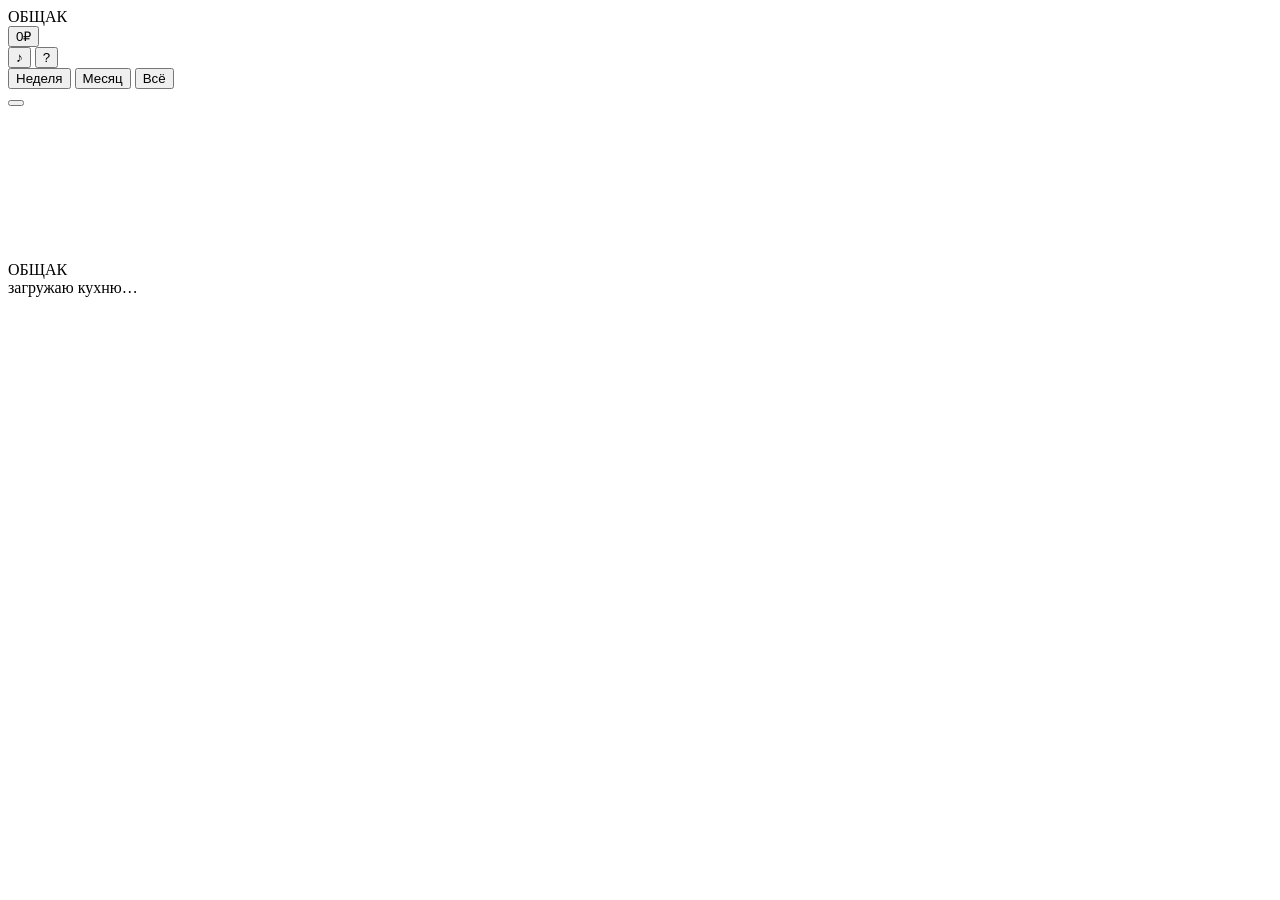
==== miniapp/public/obshak.html @ 98f30a3b "feat: add pixel obshak expense tracker mini app Replace /miniapp with a pixel-kitchen tracker of the" ====
<!DOCTYPE html>
<html lang="ru">
<head>
  <meta charset="UTF-8" />
  <meta name="viewport" content="width=device-width, initial-scale=1.0, maximum-scale=1.0, user-scalable=no, viewport-fit=cover" />
  <meta name="theme-color" content="#0e0f16" />
  <title>Общак</title>
  <script src="https://telegram.org/js/telegram-web-app.js?62"></script>
  <link rel="preconnect" href="https://fonts.googleapis.com" />
  <link rel="preconnect" href="https://fonts.gstatic.com" crossorigin />
  <link href="https://fonts.googleapis.com/css2?family=Press+Start+2P&family=Pixelify+Sans:wght@400;500;600;700&display=swap" rel="stylesheet" />
  <link rel="stylesheet" href="/miniapp/assets/obshak/app.css" />
</head>
<body>
  <div id="app" class="app" data-time="day">
    <header class="topbar">
      <div class="brand">
        <span class="brand-mark" aria-hidden="true" id="brandMark"></span>
        <span class="brand-text">ОБЩАК</span>
      </div>
      <button class="total" id="totalBtn" type="button" aria-label="Открыть рейтинг">
        <span id="totalValue">0</span><span class="total-cur" id="totalCur">₽</span>
      </button>
      <div class="top-actions">
        <button class="icon-btn" id="soundBtn" type="button" aria-label="Звук">♪</button>
        <button class="icon-btn" id="helpBtn" type="button" aria-label="Что это">?</button>
      </div>
    </header>

    <div class="periods" id="periodBar" role="tablist" aria-label="Период">
      <button class="period" data-period="week" role="tab" type="button">Неделя</button>
      <button class="period" data-period="month" role="tab" type="button">Месяц</button>
      <button class="period is-active" data-period="all" role="tab" type="button">Всё</button>
    </div>

    <main class="stage" id="stage" aria-label="Кухня общака"></main>

    <button class="status-strip" id="statusStrip" type="button" data-act="quests-open" aria-label="Стрик и квест недели"></button>

    <section class="home-bars" id="homeBars" aria-label="Лидерборд"></section>

    <nav class="shelf" id="shelf" aria-label="Разделы"></nav>
  </div>

  <div class="panel-root" id="panelRoot" hidden></div>
  <div class="picker-root" id="pickerRoot" hidden></div>
  <div class="toast-root" id="toastRoot"></div>
  <div class="cat-root" id="catRoot"></div>
  <canvas class="fx-canvas" id="fxCanvas" aria-hidden="true"></canvas>

  <div class="boot" id="boot">
    <div class="boot-inner">
      <div class="boot-logo">ОБЩАК</div>
      <div class="boot-text" id="bootText">загружаю кухню…</div>
    </div>
  </div>

  <script src="/miniapp/assets/obshak/avatars.js"></script>
  <script src="/miniapp/assets/obshak/sfx.js"></script>
  <script src="/miniapp/assets/obshak/scene.js"></script>
  <script src="/miniapp/assets/obshak/share.js"></script>
  <script src="/miniapp/assets/obshak/app.js"></script>
</body>
</html>
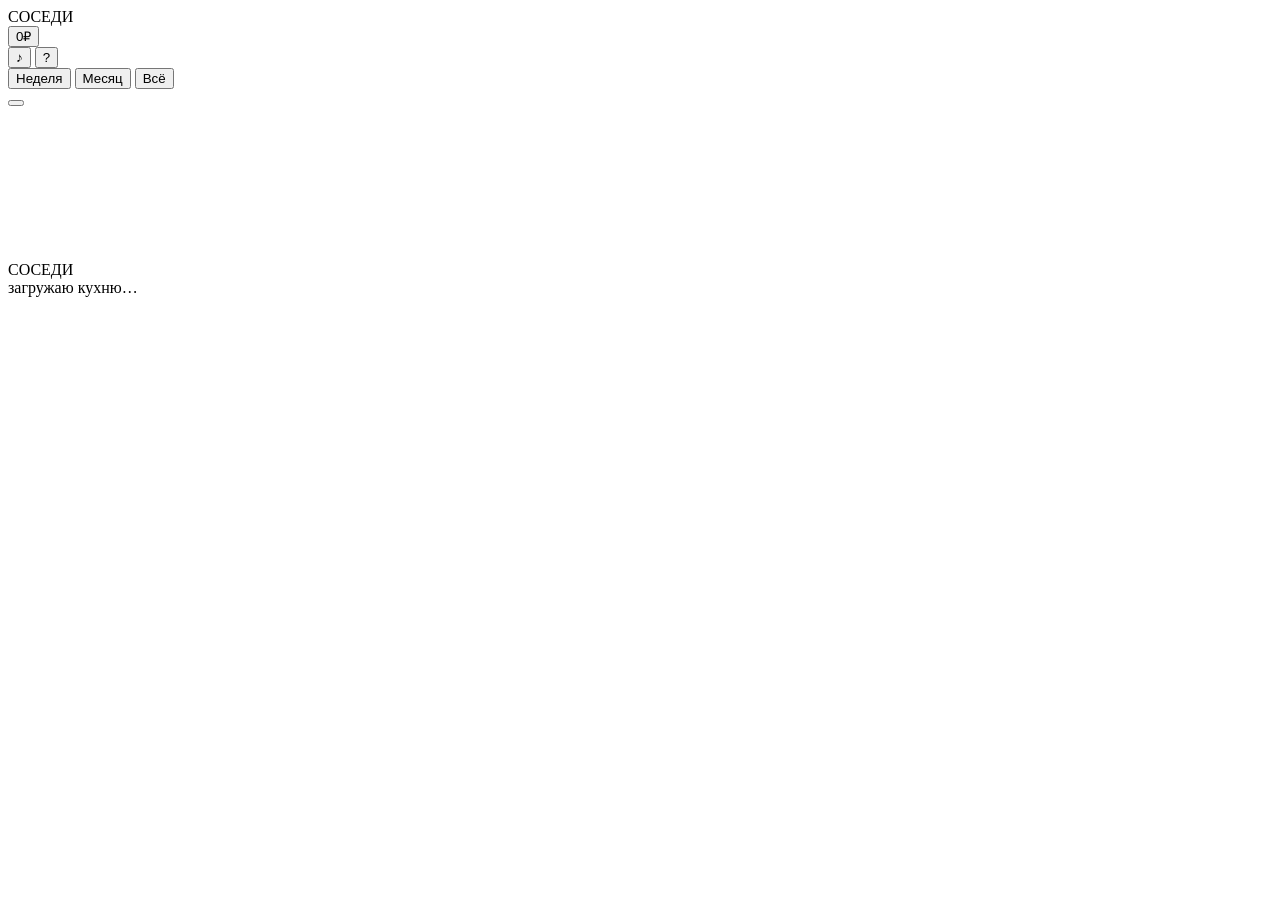
==== commit 96d30bba: "fix: self-host fonts and rename the app to Соседи Text kept coming out in the wrong font. Google Fon" ====
--- a/miniapp/public/obshak.html
+++ b/miniapp/public/obshak.html
@@ -4,11 +4,8 @@
   <meta charset="UTF-8" />
   <meta name="viewport" content="width=device-width, initial-scale=1.0, maximum-scale=1.0, user-scalable=no, viewport-fit=cover" />
   <meta name="theme-color" content="#0e0f16" />
-  <title>Общак</title>
+  <title>Соседи</title>
   <script src="https://telegram.org/js/telegram-web-app.js?62"></script>
-  <link rel="preconnect" href="https://fonts.googleapis.com" />
-  <link rel="preconnect" href="https://fonts.gstatic.com" crossorigin />
-  <link href="https://fonts.googleapis.com/css2?family=Press+Start+2P&family=Pixelify+Sans:wght@400;500;600;700&display=swap" rel="stylesheet" />
   <link rel="stylesheet" href="/miniapp/assets/obshak/app.css" />
 </head>
 <body>
@@ -16,7 +13,7 @@
     <header class="topbar">
       <div class="brand">
         <span class="brand-mark" aria-hidden="true" id="brandMark"></span>
-        <span class="brand-text">ОБЩАК</span>
+        <span class="brand-text">СОСЕДИ</span>
       </div>
       <button class="total" id="totalBtn" type="button" aria-label="Открыть рейтинг">
         <span id="totalValue">0</span><span class="total-cur" id="totalCur">₽</span>
@@ -33,7 +30,7 @@
       <button class="period is-active" data-period="all" role="tab" type="button">Всё</button>
     </div>
 
-    <main class="stage" id="stage" aria-label="Кухня общака"></main>
+    <main class="stage" id="stage" aria-label="Кухня соседей"></main>
 
     <button class="status-strip" id="statusStrip" type="button" data-act="quests-open" aria-label="Стрик и квест недели"></button>
 
@@ -50,7 +47,7 @@
 
   <div class="boot" id="boot">
     <div class="boot-inner">
-      <div class="boot-logo">ОБЩАК</div>
+      <div class="boot-logo">СОСЕДИ</div>
       <div class="boot-text" id="bootText">загружаю кухню…</div>
     </div>
   </div>
